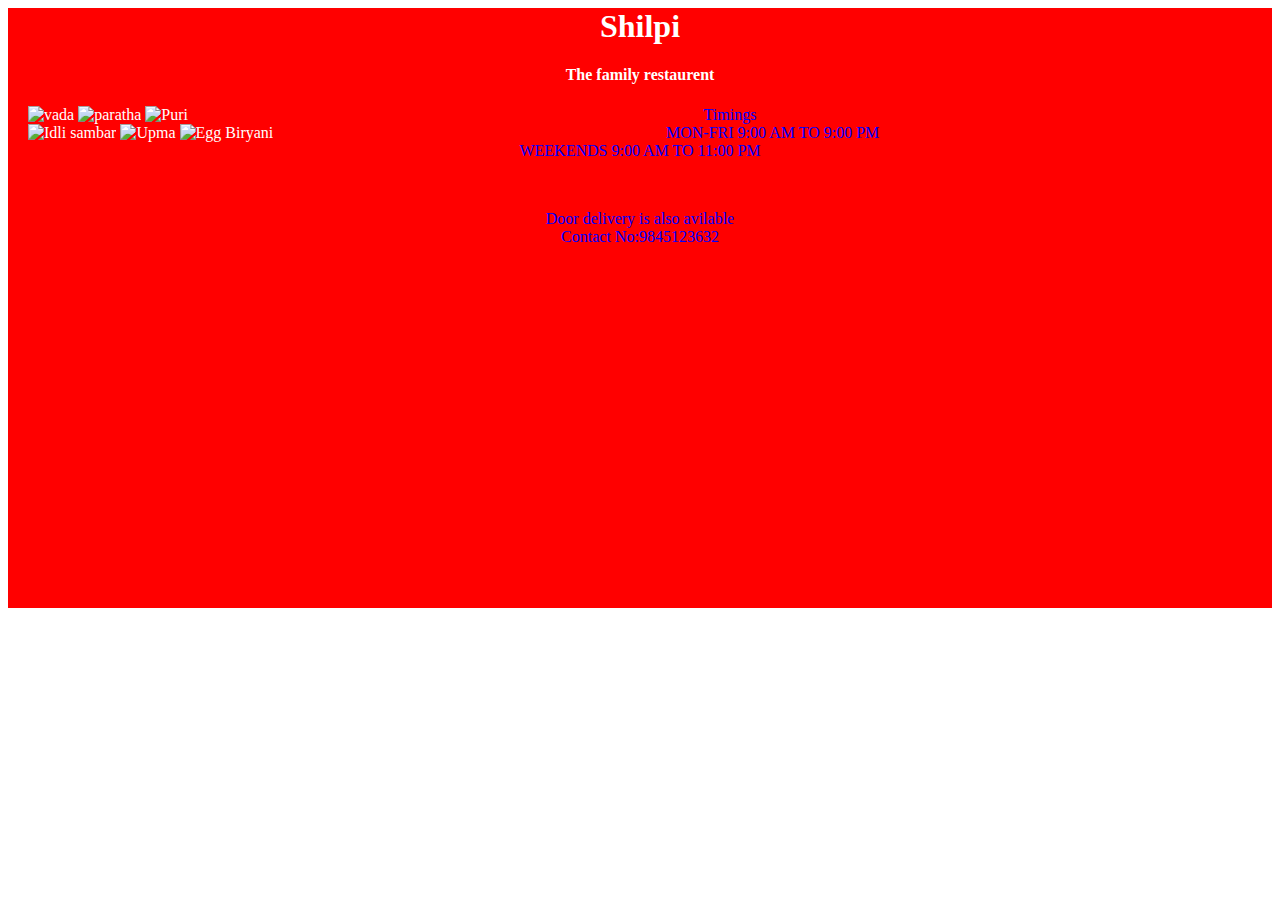
==== index.html @ 3964d0d7 "project-2" ====
<html>
    <head><link rel="stylesheet" type="text/css" href="style.css">
        <meta name="viewport" content="width=device-width,initial-scale=1">
    </head>
    <body>
        <script src="script.js"></script>
  <div class="box">
    <h1>Shilpi</h1>
   <h4> The family restaurent</h4>
    <div id="pics">
      <img src="https://encrypted-tbn0.gstatic.com/images?q=tbn%3AANd9GcTyOUayVyLtvxZ5Dh1Oag-u5T4xHGt633cs2S8Crueiilp7hIgS&usqp=CAU"/ alt="vada"/>
      <img src="https://encrypted-tbn0.gstatic.com/images?q=tbn%3AANd9GcTaqGrg0JW0Qsc80agRExfuDBv0qeoMEQUp7SJxk22T6v4fK2IM&usqp=CAU" alt="paratha"/>
      <img src="https://encrypted-tbn0.gstatic.com/images?q=tbn%3AANd9GcQLizGHPx3YRJwzTsj1sPG1YrB-orfhcwLcmif_MvJeU2i_PRtl&usqp=CAU" alt="Puri"/>
      </div>
    <div id="pics2">
      <img src="https://encrypted-tbn0.gstatic.com/images?q=tbn%3AANd9GcS2eDBscpeixM3lYg7BUcctc8ZzWedM6j1AwCTHHjNlq5BrL9GV&usqp=CAU" alt="Idli sambar">
      <img src="https://encrypted-tbn0.gstatic.com/images?q=tbn%3AANd9GcQ6PkTKjUERycaoF8UDJw-DFfKuNSAh7JOw7FcZj1aE1y2xdC6H&usqp=CAU" alt="Upma">
      <img src="https://encrypted-tbn0.gstatic.com/images?q=tbn%3AANd9GcS_rcOBVAFR27MI19M9xSKOf1OSBsTLqi-QewlmYFUFhQo25Oyy&usqp=CAU" alt="Egg Biryani">
    </div>
    <p>Timings<br/>MON-FRI 9:00 AM TO 9:00 PM<br/>
    WEEKENDS 9:00 AM TO 11:00 PM</p><br/>
    <p>Door delivery is also avilable<br/>
    Contact No:9845123632</p>
  </div>
</body>
</html>
---- style.css ----
.box {
    background-color:red;
    height:600px;
    /*width:400px;*/
    margin:auto;
    text-align:center;
    color:white;
  }
  #pics {
    float:left;
    padding-left:20px;
    margin:auto;
    text-align:center;
    
  }
  #pics2 {
  clear:both;
    float:left;
    padding-left:20px;
  } 
  p {
    color:blue;
  }
  @media only screen and (max-width:600px){
    .box {
        background-color:red;
        /*height:600px;*/
        height:1500px;
        width:400px;
        margin:auto;
        text-align:center;
        color:white;
      }

  }
  @media only screen and (min-width:600px){
    .box {
        background-color:red;
        /*height:600px;*/
        height:1100px;
        /*width:400px;*/
        margin:auto;
        text-align:center;
        color:white;
      }

  }
  @media only screen and (min-width:768px){
    .box {
        background-color:red;
        /*height:600px;*/
        height:1100px;
        /*width:400px;*/
        margin:auto;
        text-align:center;
        color:white;
      }

  }
  @media only screen and (min-width:992px){
    .box {
        background-color:red;
        /*height:600px;*/
        height:600px;
       /* width:400px;*/
        margin:auto;
        text-align:center;
        color:white;
      }

  }
  .menu {
    display:flex;
    background-color:brown;
    border:1px solid green;
    text-align:center;
    color:cyan;
  }
  .menu div {
    margin:5px;
  }
  #price {
    flex-direction:column;
  }
  #billing {
    background-color:teal;
    text-align:center;
    height:600px;
  }
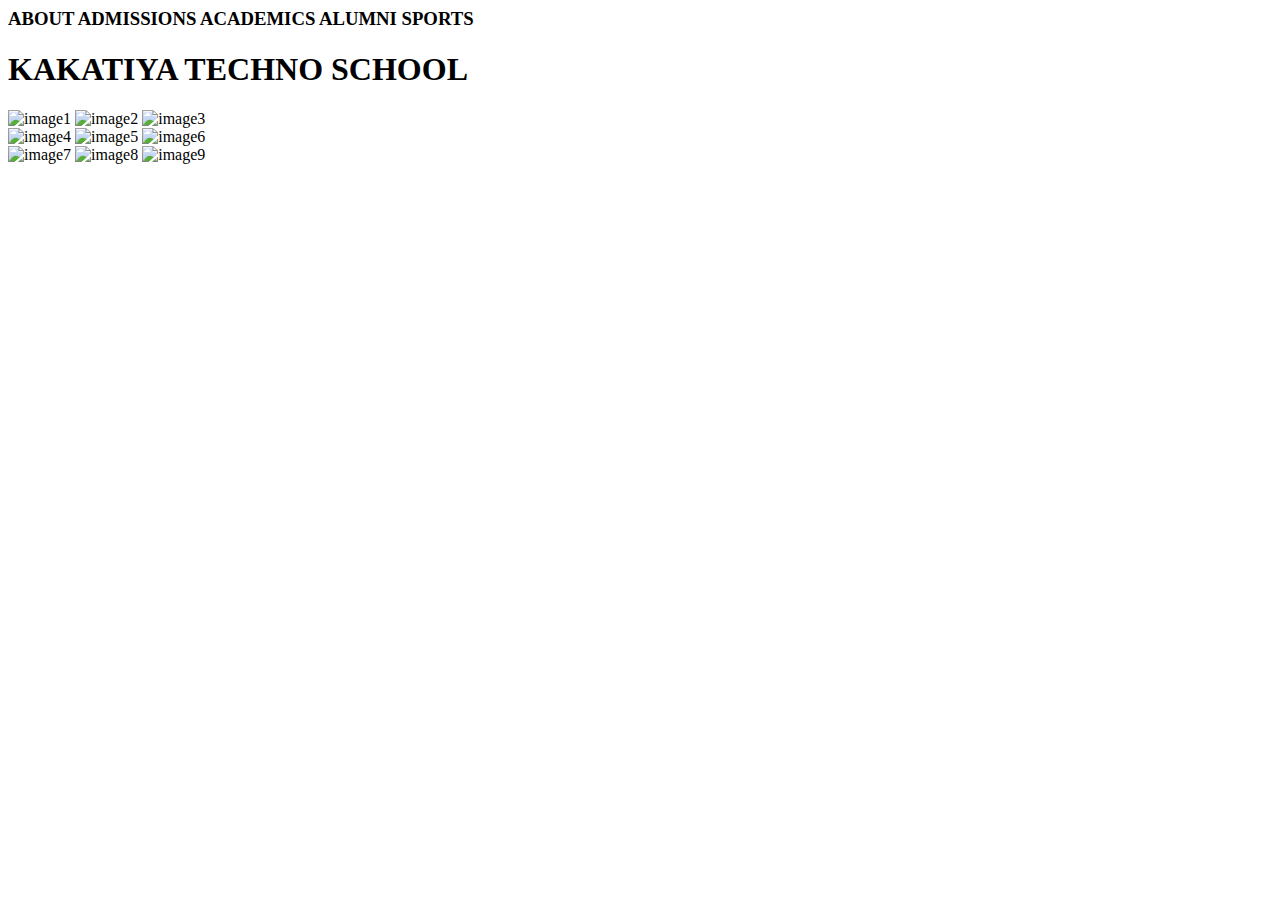
==== commit 1a246b96: "marks" ====
--- a/index.html
+++ b/index.html
@@ -1,26 +1,30 @@
 <html>
-    <head><link rel="stylesheet" type="text/css" href="style.css">
-        <meta name="viewport" content="width=device-width,initial-scale=1">
+    <head>
+        <link rel="stylesheet" type="text/css" href="style1.css">
+        
     </head>
     <body>
-        <script src="script.js"></script>
-  <div class="box">
-    <h1>Shilpi</h1>
-   <h4> The family restaurent</h4>
-    <div id="pics">
-      <img src="https://encrypted-tbn0.gstatic.com/images?q=tbn%3AANd9GcTyOUayVyLtvxZ5Dh1Oag-u5T4xHGt633cs2S8Crueiilp7hIgS&usqp=CAU"/ alt="vada"/>
-      <img src="https://encrypted-tbn0.gstatic.com/images?q=tbn%3AANd9GcTaqGrg0JW0Qsc80agRExfuDBv0qeoMEQUp7SJxk22T6v4fK2IM&usqp=CAU" alt="paratha"/>
-      <img src="https://encrypted-tbn0.gstatic.com/images?q=tbn%3AANd9GcQLizGHPx3YRJwzTsj1sPG1YrB-orfhcwLcmif_MvJeU2i_PRtl&usqp=CAU" alt="Puri"/>
-      </div>
-    <div id="pics2">
-      <img src="https://encrypted-tbn0.gstatic.com/images?q=tbn%3AANd9GcS2eDBscpeixM3lYg7BUcctc8ZzWedM6j1AwCTHHjNlq5BrL9GV&usqp=CAU" alt="Idli sambar">
-      <img src="https://encrypted-tbn0.gstatic.com/images?q=tbn%3AANd9GcQ6PkTKjUERycaoF8UDJw-DFfKuNSAh7JOw7FcZj1aE1y2xdC6H&usqp=CAU" alt="Upma">
-      <img src="https://encrypted-tbn0.gstatic.com/images?q=tbn%3AANd9GcS_rcOBVAFR27MI19M9xSKOf1OSBsTLqi-QewlmYFUFhQo25Oyy&usqp=CAU" alt="Egg Biryani">
-    </div>
-    <p>Timings<br/>MON-FRI 9:00 AM TO 9:00 PM<br/>
-    WEEKENDS 9:00 AM TO 11:00 PM</p><br/>
-    <p>Door delivery is also avilable<br/>
-    Contact No:9845123632</p>
-  </div>
-</body>
+        <div class="page1 center">
+          <h3> ABOUT ADMISSIONS ACADEMICS ALUMNI SPORTS</h3>
+            <h1>KAKATIYA TECHNO SCHOOL</h1>
+            <div>
+                <img src="imagesstud\1.jpg" alt="image1"/>
+                <img src="imagesstud\2.jpg" alt="image2"/>
+                <img src="imagesstud\3.jpg" alt="image3"/>
+            </div>
+            <div>
+                <img src="imagesstud\4.jpg" alt="image4"/>
+                <img src="imagesstud\5.jpg" alt="image5"/>
+                <img src="imagesstud\6.jpg" alt="image6"/>
+            </div>
+            <div>
+                <img src="imagesstud\7.jpg" alt="image7"/>
+                <img src="imagesstud\8.jpg" alt="image8"/>
+                <img src="imagesstud\9.jpg" alt="image9"/>
+            </div>
+
+        </div>
+        <script type="text/javascript">
+        </script>
+    </body>
 </html>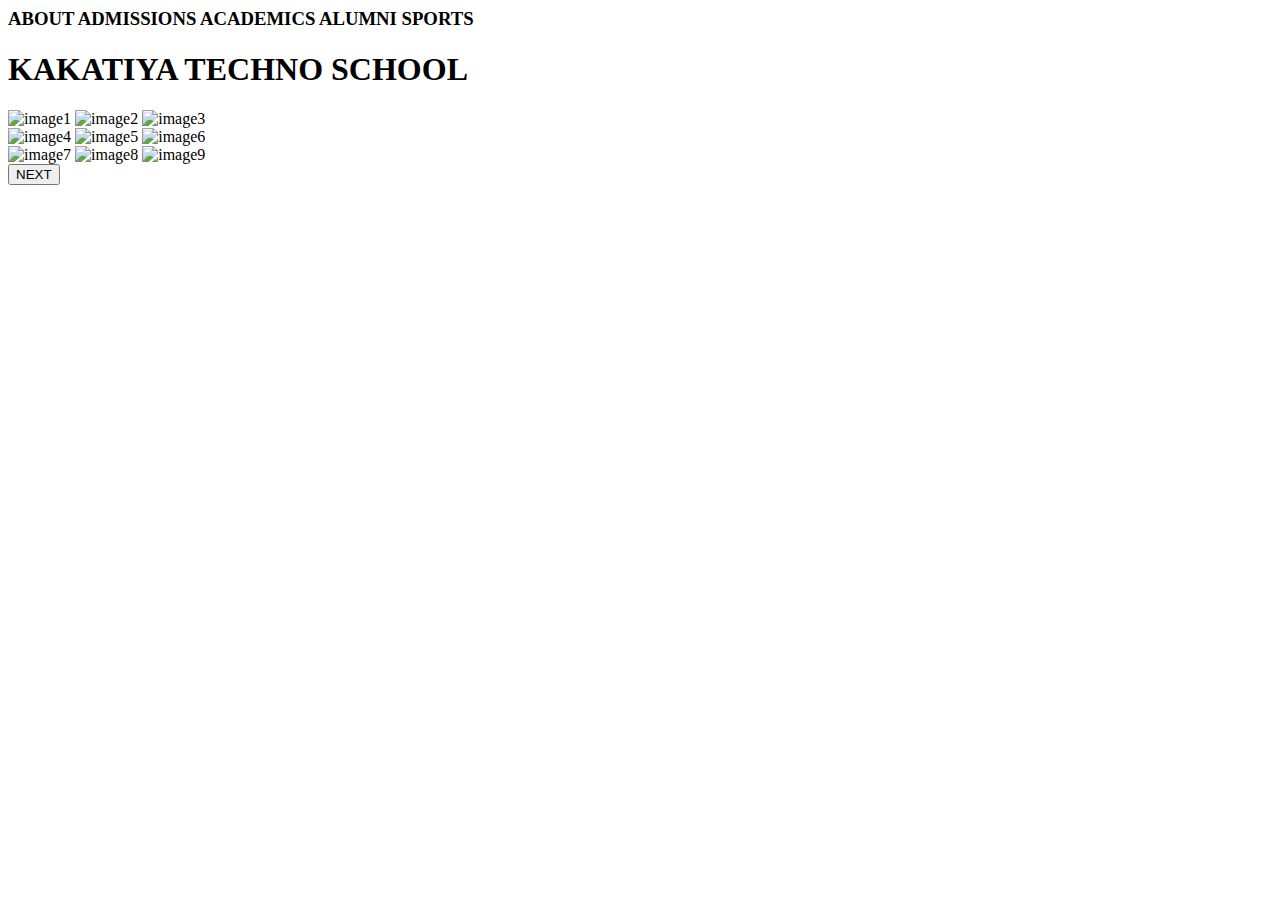
==== commit 9fba0537: "page2" ====
--- a/index.html
+++ b/index.html
@@ -22,7 +22,11 @@
                 <img src="imagesstud\8.jpg" alt="image8"/>
                 <img src="imagesstud\9.jpg" alt="image9"/>
             </div>
-
+            <div>
+               <a href="page2.html">
+                   <button>NEXT</button>
+                </a> 
+            </div>
         </div>
         <script type="text/javascript">
         </script>
